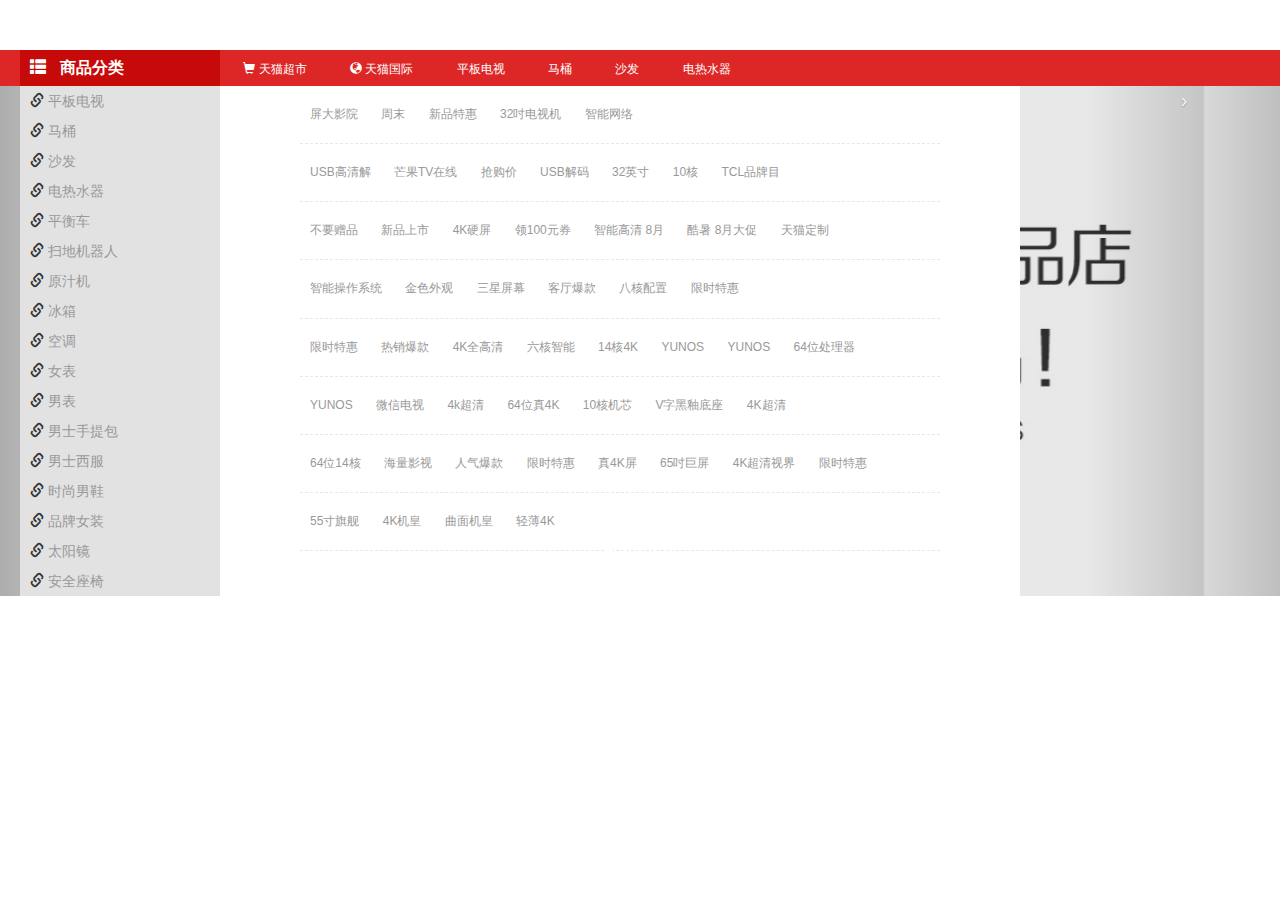
==== TM-Page/TM-homePage/index.html @ cd5e2001 "新增仿天猫首页" ====
<!DOCTYPE html>
<html>
	<head>
		<meta charset="utf-8" />
		<title>天猫首页</title>
		<link rel="stylesheet" href="css/bootstrap.min.css" />
		<link rel="stylesheet" href="css/sytle_Search.css" />
		
		<script type="text/javascript" src="js/jquery.min.js" ></script>
		<script type="text/javascript" src="js/bootstrap.min.js" ></script>
	</head>
	<body>
		<div style="height:50px"></div>
		<img class="catear" id="catear" src="img/site/catear.png"/>
		<div class="categoryWithCarousel">
			<div class="headbar">
				<div class="head-content">
					<span class="glyphicon glyphicon-th-list"></span>
					<span>商品分类</span>
				</div>
				<div class="rightMenu">
					<a href="#"><span class="glyphicon glyphicon-shopping-cart"></span> 天猫超市</a>
					<a href="#"><span class="glyphicon glyphicon-globe"></span> 天猫国际</a>
					<a href="#">平板电视</a>
					<a href="#">马桶</a>
					<a href="#">沙发</a>
					<a href="#">电热水器</a>
				</div>
			</div>
			<!--<div class="clear" style="clear: both;"></div>-->
			<div id="myCarousel" class="carousel slide">
			    <!-- 轮播（Carousel）指标 -->
			    <ol class="carousel-indicators">
			        <li data-target="#myCarousel" data-slide-to="0" class="active"></li>
			        <li data-target="#myCarousel" data-slide-to="1"></li>
			        <li data-target="#myCarousel" data-slide-to="2"></li>
			        <li data-target="#myCarousel" data-slide-to="3"></li>
			        <li data-target="#myCarousel" data-slide-to="4"></li>
			    </ol>   
			    <!-- 轮播（Carousel）项目 -->
			    <div class="carousel-inner">
			        <div class="item active">
			            <img src="img/lunbo/1.jpg" alt="First slide">
			        </div>
			        <div class="item">
			            <img src="img/lunbo/2.jpg" alt="Second slide">
			        </div>
			        <div class="item">
			            <img src="img/lunbo/3.jpg" alt="Third slide">
			        </div>
			        <div class="item">
			            <img src="img/lunbo/4.jpg" alt="Third slide">
			        </div>
			        <div class="item">
			            <img src="img/lunbo/5.jpg" alt="Third slide">
			        </div>
			    </div>
			    <!-- 轮播（Carousel）导航 -->
			    <a class="carousel-control left" href="#myCarousel" 
			        data-slide="prev">&lsaquo;
			    </a>
			    <a class="carousel-control right" href="#myCarousel" 
			        data-slide="next">&rsaquo;
			    </a>
			</div>
		</div>
		<div class="side-menu">
			<div class="side-menu-list">
				<span class="glyphicon glyphicon-link"></span>
				<a href="#nowhrer">平板电视</a>
			</div>
			<div class="side-menu-list">
				<span class="glyphicon glyphicon-link"></span>
				<a href="#nowhrer">马桶</a>
			</div>
			<div class="side-menu-list">
				<span class="glyphicon glyphicon-link"></span>
				<a href="#nowhrer">沙发</a>
			</div>
			<div class="side-menu-list">
				<span class="glyphicon glyphicon-link"></span>
				<a href="#nowhrer">电热水器</a>
			</div>
			<div class="side-menu-list">
				<span class="glyphicon glyphicon-link"></span>
				<a href="#nowhrer">平衡车</a>
			</div>
			<div class="side-menu-list">
				<span class="glyphicon glyphicon-link"></span>
				<a href="#nowhrer">扫地机器人</a>
			</div>
			<div class="side-menu-list">
				<span class="glyphicon glyphicon-link"></span>
				<a href="#nowhrer">原汁机</a>
			</div>
			<div class="side-menu-list">
				<span class="glyphicon glyphicon-link"></span>
				<a href="#nowhrer">冰箱</a>
			</div>
			<div class="side-menu-list">
				<span class="glyphicon glyphicon-link"></span>
				<a href="#nowhrer">空调</a>
			</div>
			<div class="side-menu-list">
				<span class="glyphicon glyphicon-link"></span>
				<a href="#nowhrer">女表</a>
			</div>
			<div class="side-menu-list">
				<span class="glyphicon glyphicon-link"></span>
				<a href="#nowhrer">男表</a>
			</div>
			<div class="side-menu-list">
				<span class="glyphicon glyphicon-link"></span>
				<a href="#nowhrer">男士手提包</a>
			</div>
			<div class="side-menu-list">
				<span class="glyphicon glyphicon-link"></span>
				<a href="#nowhrer">男士西服</a>
			</div>
			<div class="side-menu-list">
				<span class="glyphicon glyphicon-link"></span>
				<a href="#nowhrer">时尚男鞋</a>
			</div>
			<div class="side-menu-list">
				<span class="glyphicon glyphicon-link"></span>
				<a href="#nowhrer">品牌女装</a>
			</div>
			<div class="side-menu-list">
				<span class="glyphicon glyphicon-link"></span>
				<a href="#nowhrer">太阳镜</a>
			</div>
			<div class="side-menu-list">
				<span class="glyphicon glyphicon-link"></span>
				<a href="#nowhrer">安全座椅</a>
			</div>
		</div>
		<div class="side-menu-content">
			<div class="row">
				<a href="#nowhere">屏大影院</a>
				<a href="#nowhere">周末</a>
				<a href="#nowhere">新品特惠</a>
				<a href="#nowhere">32吋电视机</a>
				<a href="#nowhere">智能网络</a>
				<div class="seperator"></div>
			</div>
			<div class="row">
				<a href="#nowhere">USB高清解</a>
				<a href="#nowhere">芒果TV在线</a>
				<a href="#nowhere">抢购价</a>
				<a href="#nowhere">USB解码</a>
				<a href="#nowhere">32英寸</a>
				<a href="#nowhere">10核</a>
				<a href="#nowhere">TCL品牌目</a>
				<div class="seperator"></div>
			</div>
			<div class="row"> 
				<a href="#nowhere">不要赠品</a>
				<a href="#nowhere">新品上市</a>
				<a href="#nowhere">4K硬屏</a>
				<a href="#nowhere">领100元券</a>
				<a href="#nowhere">智能高清 8月</a>
				<a href="#nowhere">酷暑 8月大促</a>
				<a href="#nowhere">天猫定制</a>
				<div class="seperator"></div>
			</div>
			<div class="row">
				<a href="#nowhere">智能操作系统</a>
				<a href="#nowhere">金色外观 </a>
				<a href="#nowhere">三星屏幕</a>
				<a href="#nowhere">客厅爆款</a>
				<a href="#nowhere">八核配置</a>
				<a href="#nowhere">限时特惠</a>
				<div class="seperator"></div>
			</div>
			<div class="row">
				<a href="#nowhere">限时特惠</a>
				<a href="#nowhere">热销爆款</a>
				<a href="#nowhere">4K全高清</a>
				<a href="#nowhere">六核智能</a>
				<a href="#nowhere">14核4K</a>
				<a href="#nowhere">YUNOS</a>
				<a href="#nowhere">YUNOS</a>
				<a href="#nowhere">64位处理器</a>
				<div class="seperator"></div>
			</div>
			<div class="row">
				<a href="#nowhere">YUNOS</a>
				<a href="#nowhere">微信电视</a>
				<a href="#nowhere">4k超清</a>
				<a href="#nowhere">64位真4K</a>
				<a href="#nowhere">10核机芯</a>
				<a href="#nowhere">V字黑釉底座</a>
				<a href="#nowhere">4K超清</a>
				<div class="seperator"></div>
			</div>
			<div class="row">
				<a href="#nowhere">64位14核</a>
				<a href="#nowhere">海量影视</a>
				<a href="#nowhere">人气爆款</a>
				<a href="#nowhere">限时特惠</a>
				<a href="#nowhere">真4K屏</a>
				<a href="#nowhere">65吋巨屏</a>
				<a href="#nowhere">4K超清视界</a>
				<a href="#nowhere">限时特惠</a>
				<div class="seperator"></div>
			</div>
			<div class="row">   
				<a href="#nowhere">55寸旗舰</a>
				<a href="#nowhere">4K机皇</a>
				<a href="#nowhere">曲面机皇</a>
				<a href="#nowhere">轻薄4K</a>
				<div class="seperator"></div>
			</div>
		</div>
	</body>
	<script>
		$(function (){
			$("div.rightMenu a").mouseenter(function(){
				var left = $(this).position().left;
				var top = $(this).position().top;
				var width = $(this).css("width");
//				console.log(left);
//				console.log(top);
//				console.log(width);
				var destLeft = Math.ceil(parseInt(left) + parseInt(width) / 2) + 5;
				$("img#catear").css({
					left: destLeft,
					top: top + 28
				});
				$("img#catear").fadeIn(500);
			$("div.rightMenu a").mouseleave(function(){
				$("img#catear").hide();
			});
			});
		});
	</script>
</html>
---- TM-Page/TM-homePage/css/sytle_Search.css ----
* {
	margin: 0;
	padding: 0;
}
body {
	font-size: 12px;
	font-family: Arial;
}
div.categoryWithCarousel {
    width: 100%;
    position: relative;
}
div.headbar {
	position: relative;
	width: 100%;
	background-color: #DD2727;
	height: 36px;
}
div.head-content {
	width: 200px;
	height: 36px;
	line-height: 36px;
	color: white;
	font-size: 16px;
	font-weight: bold;
	background-color: #C60A0A;
	margin-left: 20px;
	display: inline-block;
}
div.head-content span {
	padding-left: 10px;
}
div.rightMenu {
	display: inline-block;
	background-color: #DD2727;
	line-height: 36px;
	height: 36px;
	color: white;
}
div.rightMenu a {
	margin: 0px 20px 0px 20px;
	color: white;
	text-decoration: none;
}
#catear {
	position: absolute;
	height: 15px;
	display: none;
	/*top: 38px;*/
}
div#myCarousel {
	position: relative;
	height: 510px;
}
div.item img {
	height: 510px !important;
}
div.side-menu {
	position: absolute;
	width: 200px;
	top: 86px;
	background-color: #e2e2e3;
	margin-left: 20px;
}
div.side-menu div.side-menu-list {
	padding-left: 10px;
	line-height: 30px;
	font-size: 14px;
}
a {
	color: #999;
	text-decoration: none;
}
div.side-menu-list a {
	text-decoration: none;
}
div.side-menu-list:hover {
	background-color: white;
}
div.side-menu-content {
	position: absolute;
	width: 800px;
	height: 510px;
	top: 86px;
	left: 220px;
	background-color: white;
}
div.row {
	margin: 20px 80px 0px 80px;
}
div.row a {
	margin: 0 10px;
}
div.row a:hover {
	color: #c40000;
	text-decoration: none;
}
div.seperator {
	margin-top: 20px;
    border-bottom: 1px dashed #e7e7e7;
}
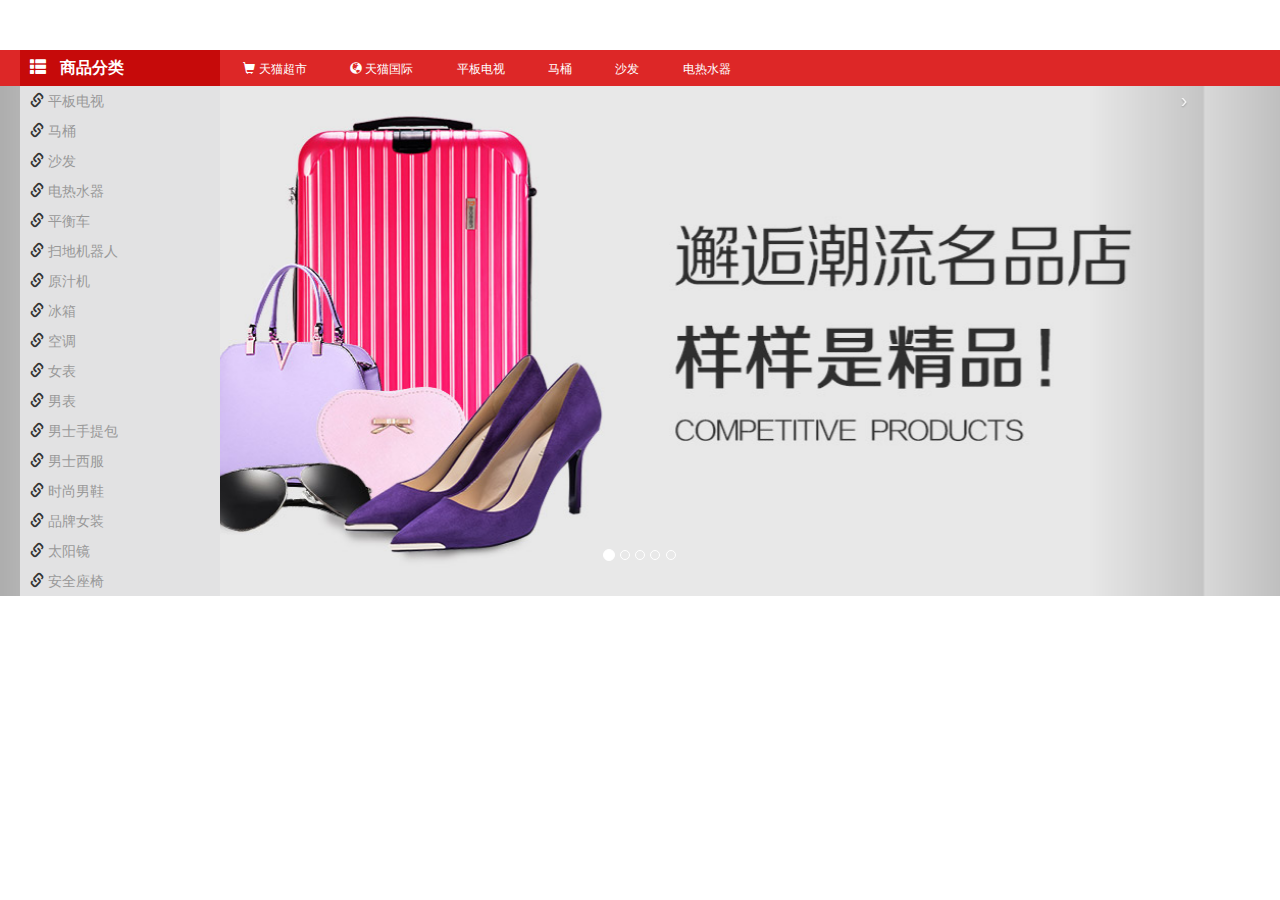
==== commit 375e3afb: "新增功能" ====
--- a/TM-Page/TM-homePage/index.html
+++ b/TM-Page/TM-homePage/index.html
@@ -65,76 +65,76 @@
 			</div>
 		</div>
 		<div class="side-menu">
-			<div class="side-menu-list">
+			<div class="side-menu-list" cid="70">
 				<span class="glyphicon glyphicon-link"></span>
 				<a href="#nowhrer">平板电视</a>
 			</div>
-			<div class="side-menu-list">
+			<div class="side-menu-list" cid="71">
 				<span class="glyphicon glyphicon-link"></span>
 				<a href="#nowhrer">马桶</a>
 			</div>
-			<div class="side-menu-list">
+			<div class="side-menu-list" cid="72">
 				<span class="glyphicon glyphicon-link"></span>
 				<a href="#nowhrer">沙发</a>
 			</div>
-			<div class="side-menu-list">
+			<div class="side-menu-list" cid="73">
 				<span class="glyphicon glyphicon-link"></span>
 				<a href="#nowhrer">电热水器</a>
 			</div>
-			<div class="side-menu-list">
+			<div class="side-menu-list" cid="74">
 				<span class="glyphicon glyphicon-link"></span>
 				<a href="#nowhrer">平衡车</a>
 			</div>
-			<div class="side-menu-list">
+			<div class="side-menu-list" cid="75">
 				<span class="glyphicon glyphicon-link"></span>
 				<a href="#nowhrer">扫地机器人</a>
 			</div>
-			<div class="side-menu-list">
+			<div class="side-menu-list" cid="76">
 				<span class="glyphicon glyphicon-link"></span>
 				<a href="#nowhrer">原汁机</a>
 			</div>
-			<div class="side-menu-list">
+			<div class="side-menu-list" cid="77">
 				<span class="glyphicon glyphicon-link"></span>
 				<a href="#nowhrer">冰箱</a>
 			</div>
-			<div class="side-menu-list">
+			<div class="side-menu-list" cid="78">
 				<span class="glyphicon glyphicon-link"></span>
 				<a href="#nowhrer">空调</a>
 			</div>
-			<div class="side-menu-list">
+			<div class="side-menu-list" cid="79">
 				<span class="glyphicon glyphicon-link"></span>
 				<a href="#nowhrer">女表</a>
 			</div>
-			<div class="side-menu-list">
+			<div class="side-menu-list" cid="80">
 				<span class="glyphicon glyphicon-link"></span>
 				<a href="#nowhrer">男表</a>
 			</div>
-			<div class="side-menu-list">
+			<div class="side-menu-list" cid="81">
 				<span class="glyphicon glyphicon-link"></span>
 				<a href="#nowhrer">男士手提包</a>
 			</div>
-			<div class="side-menu-list">
+			<div class="side-menu-list" cid="82">
 				<span class="glyphicon glyphicon-link"></span>
 				<a href="#nowhrer">男士西服</a>
 			</div>
-			<div class="side-menu-list">
+			<div class="side-menu-list" cid="83">
 				<span class="glyphicon glyphicon-link"></span>
 				<a href="#nowhrer">时尚男鞋</a>
 			</div>
-			<div class="side-menu-list">
+			<div class="side-menu-list" cid="84">
 				<span class="glyphicon glyphicon-link"></span>
 				<a href="#nowhrer">品牌女装</a>
 			</div>
-			<div class="side-menu-list">
+			<div class="side-menu-list" cid="85">
 				<span class="glyphicon glyphicon-link"></span>
 				<a href="#nowhrer">太阳镜</a>
 			</div>
-			<div class="side-menu-list">
+			<div class="side-menu-list" cid="86">
 				<span class="glyphicon glyphicon-link"></span>
 				<a href="#nowhrer">安全座椅</a>
 			</div>
 		</div>
-		<div class="side-menu-content">
+		<div class="side-menu-content" cid="70" style="display: none">
 			<div class="row">
 				<a href="#nowhere">屏大影院</a>
 				<a href="#nowhere">周末</a>
@@ -209,6 +209,1310 @@
 				<a href="#nowhere">4K机皇</a>
 				<a href="#nowhere">曲面机皇</a>
 				<a href="#nowhere">轻薄4K</a>
+				<div class="seperator"></div>
+			</div>
+		</div>
+		<div class="side-menu-content" cid="71" style="display: none">
+			<div class="row">
+				<a href="#nowhere">高性价比</a>
+				<a href="#nowhere">纳米自洁釉</a>
+				<a href="#nowhere">领券更优惠</a>
+				<a href="#nowhere">全国联保</a>
+				<a href="#nowhere">咨询大惊喜</a>
+				<a href="#nowhere">咨询大惊喜</a>
+				<div class="seperator"></div>
+			</div>
+			<div class="row">
+				<a href="#nowhere">全自动感应</a>
+				<a href="#nowhere">即热式功能</a>
+				<a href="#nowhere">智能护理</a>
+				<a href="#nowhere">官方正品</a>
+				<a href="#nowhere">高效节水</a>
+				<a href="#nowhere">立减300</a>
+				<a href="#nowhere">官方正品</a>
+				<div class="seperator"></div>
+			</div>
+			<div class="row">
+				<a href="#nowhere">3秒速冲</a>
+				<a href="#nowhere">送角阀软管</a>
+				<a href="#nowhere">送角阀软管</a>
+				<a href="#nowhere">12大中心仓</a>
+				<a href="#nowhere">领券减50</a>
+				<a href="#nowhere">酷暑 8月大促</a>
+				<a href="#nowhere">全国联保</a>
+				<div class="seperator"></div>
+			</div>
+			<div class="row">
+				<a href="#nowhere">德国品牌</a>
+				<a href="#nowhere">加购收藏</a>
+				<a href="#nowhere">加长型缸体</a>
+				<a href="#nowhere">喷射虹吸</a>
+				<a href="#nowhere">AB1287</a>
+				<a href="#nowhere">领券再减 </a>
+				<a href="#nowhere">千城入户</a>
+				<div class="seperator"></div>
+			</div>
+			<div class="row">
+				<a href="#nowhere">强劲冲力</a>
+				<a href="#nowhere">包安装</a>
+				<a href="#nowhere">土豪直接付款</a>
+				<a href="#nowhere">咨询在线客服</a>
+				<a href="#nowhere">赠送原厂配件</a>
+				<a href="#nowhere">新聚汇 吸力哥</a>
+				<a href="#nowhere">九牧正品</a>
+				<div class="seperator"></div>
+			</div>
+			<div class="row">       
+				<a href="#nowhere">覆盖区域内</a>
+				<a href="#nowhere">指定1800</a>
+				<a href="#nowhere">晒图返10元</a>
+				<a href="#nowhere">久坐舒适</a>
+				<a href="#nowhere">晒图送20元</a>
+				<a href="#nowhere">摩普智能马桶</a>
+				<a href="#nowhere">双杆喷头</a>
+				<div class="seperator"></div>
+			</div>
+			<div class="row">      
+				<a href="#nowhere">送空调扇</a>
+				<a href="#nowhere">咨询大惊喜</a>
+				<a href="#nowhere">节水小管家</a>
+				<a href="#nowhere">高端大气</a>
+				<a href="#nowhere">科勒授权</a>
+				<a href="#nowhere">超旋风系列</a>
+				<a href="#nowhere">4K超清视界</a>
+				<a href="#nowhere">限时升级</a>
+				<div class="seperator"></div>
+			</div>
+			<div class="row">
+				<a href="#nowhere">立减500 </a>
+				<a href="#nowhere">赠送角阀软管</a>
+				<a href="#nowhere">法恩莎正品</a>
+				<a href="#nowhere">12大中心仓</a>
+				<div class="seperator"></div>
+			</div>
+		</div>
+		<div class="side-menu-content" cid="72" style="display: none">
+			<div class="row">    
+				<a href="#nowhere">热卖推荐</a>
+				<a href="#nowhere">高档户型客厅</a>
+				<a href="#nowhere">匠心独运</a>
+				<a href="#nowhere">大小户型沙发</a>
+				<div class="seperator"></div>
+			</div>
+			<div class="row">     
+				<a href="#nowhere">8.23预售</a>
+				<a href="#nowhere">热销爆款</a>
+				<a href="#nowhere">高档进口牛皮 </a>
+				<a href="#nowhere">三位可躺</a>
+				<a href="#nowhere">北美进口橡木</a>
+				<a href="#nowhere">全香樟实木</a>
+				<a href="#nowhere">厂家直销</a>
+				<div class="seperator"></div>
+			</div>
+			<div class="row">      
+				<a href="#nowhere">可拆洗</a>
+				<a href="#nowhere">4级抗污</a>
+				<a href="#nowhere">多功能</a>
+				<a href="#nowhere">全实木雕刻 </a>
+				<a href="#nowhere">北美橡木</a>
+				<a href="#nowhere">防水防污</a>
+				<a href="#nowhere">都市转角户型</a>
+				<div class="seperator"></div>
+			</div>
+			<div class="row">
+				<a href="#nowhere">彼爱专利产品</a>
+				<a href="#nowhere">国际设计师</a>
+				<a href="#nowhere">进口头层牛皮</a>
+				<a href="#nowhere">经典爆款</a>
+				<a href="#nowhere">可拆洗设计</a>
+				<a href="#nowhere">优质棉麻面料</a>
+				<a href="#nowhere">多功能扶手</a>
+				<div class="seperator"></div>
+			</div>
+			<div class="row">
+				<a href="#nowhere">高档超柔绒布</a>
+				<a href="#nowhere">进口橡木框架</a>
+				<a href="#nowhere">欧洲白蜡木</a>
+				<a href="#nowhere">北美黑胡桃</a>
+				<a href="#nowhere">质保3年</a>
+				<div class="seperator"></div>
+			</div>
+			<div class="row">    
+				<a href="#nowhere">8.29零点</a>
+				<a href="#nowhere">头层牛皮</a>
+				<a href="#nowhere">实木雕花</a>
+				<a href="#nowhere">全拆洗</a>
+				<a href="#nowhere">大师设计</a>
+				<div class="seperator"></div>
+			</div>
+			<div class="row">
+				<a href="#nowhere">20-22号</a>
+				<a href="#nowhere">北美黑胡桃</a>
+				<a href="#nowhere">泰国进口实木</a>
+				<a href="#nowhere">8.22聚价</a>
+				<a href="#nowhere">品质保证</a>
+				<a href="#nowhere">优质绒布</a>
+				<div class="seperator"></div>
+			</div>
+		</div>
+		<div class="side-menu-content" cid="73" style="display: none">
+			<div class="row">
+				<a href="#nowhere">机控遥控</a>
+				<a href="#nowhere">搪瓷超强内胆</a>
+				<a href="#nowhere">3D速热</a>
+				<a href="#nowhere">热水器狂欢</a>
+				<a href="#nowhere">3D动态加热</a>
+				<a href="#nowhere">金圭经典</a>
+				<a href="#nowhere">一级能效</a>
+				<div class="seperator"></div>
+			</div>
+			<div class="row">      
+				<a href="#nowhere">三档功率可调</a>
+				<a href="#nowhere">送双立人刀</a>
+				<a href="#nowhere">全胆半胆加热 </a>
+				<a href="#nowhere">4倍迅热增容</a>
+				<a href="#nowhere">阿里智能</a>
+				<a href="#nowhere">5昼夜保温</a>
+				<div class="seperator"></div>
+			</div>
+			<div class="row">
+				<a href="#nowhere">官方正品</a>
+				<a href="#nowhere">5昼夜保温</a>
+				<a href="#nowhere">3KW速热 </a>
+				<a href="#nowhere">全国服务热线</a>
+				<a href="#nowhere">8月26日 全国服务热线</a>
+				<a href="#nowhere">wifi智能</a>
+				<div class="seperator"></div>
+			</div>
+			<div class="row">      
+				<a href="#nowhere">新品抢鲜购</a>
+				<a href="#nowhere">新品上市</a>
+				<a href="#nowhere">26号10点</a>
+				<a href="#nowhere">最后一天</a>
+				<a href="#nowhere">限时48小时</a>
+				<a href="#nowhere">准时预约 </a>
+				<a href="#nowhere">官方正品</a>
+				<div class="seperator"></div>
+			</div>
+			<div class="row">
+				<a href="#nowhere">唱快淋漓</a>
+				<a href="#nowhere">嗨爆8月</a>
+				<a href="#nowhere">内胆自清洁 </a>
+				<a href="#nowhere">疯抢48小时</a>
+				<a href="#nowhere">爆款预售</a>
+				<a href="#nowhere">26号10点</a>
+				<a href="#nowhere">双2100瓦</a>
+				<div class="seperator"></div>
+			</div>
+			<div class="row">
+				<a href="#nowhere">全国服务热线</a>
+				<a href="#nowhere">嗨爆8月</a>
+				<a href="#nowhere">高温抑菌</a>
+				<a href="#nowhere">三档功率可调</a>
+				<a href="#nowhere">全网爆款</a>
+				<a href="#nowhere">以旧换新 </a>
+				<a href="#nowhere">8月暑促</a>
+				<div class="seperator"></div>
+			</div>
+			<div class="row">
+				<a href="#nowhere">整机8年保修</a>
+				<a href="#nowhere">准时预约</a>
+				<a href="#nowhere">WIFI智控</a>
+				<a href="#nowhere">狂欢疯抢</a>
+				<a href="#nowhere">疯抢48小时</a>
+				<a href="#nowhere">8年包修</a>
+				<a href="#nowhere">每日前100</a>
+				<a href="#nowhere">8月26号</a>
+				<div class="seperator"></div>
+			</div>
+			<div class="row">
+				<a href="#nowhere">每日前50</a>
+				<a href="#nowhere">每日前100</a>
+				<a href="#nowhere">限量抢熨烫机</a>
+				<a href="#nowhere">品牌活动价</a>
+				<a href="#nowhere">疯抢48小时</a>
+				<a href="#nowhere">8年包修</a>
+				<a href="#nowhere">每日前100</a>
+				<a href="#nowhere">8月26号</a>
+				<div class="seperator"></div>
+			</div>
+		</div>
+		<div class="side-menu-content" cid="74" style="display: none">
+			<div class="row">
+				<a href="#nowhere">可折叠</a>
+				<a href="#nowhere">电动平衡</a>
+				<a href="#nowhere">12期免息</a>
+				<a href="#nowhere">续航持久</a>
+				<a href="#nowhere">一年免费保修 </a>
+				<a href="#nowhere">快速充电</a>
+				<div class="seperator"></div>
+			</div>
+			<div class="row">      
+				<a href="#nowhere">充气轮胎</a>
+				<a href="#nowhere">两会品牌</a>
+				<a href="#nowhere">速度可达25</a>
+				<a href="#nowhere">免费试用</a>
+				<a href="#nowhere">官方正品</a>
+				<a href="#nowhere">稳定系统</a>
+				<a href="#nowhere">顺丰包邮</a>
+				<div class="seperator"></div>
+			</div>
+			<div class="row">
+				<a href="#nowhere">两会品牌</a>
+				<a href="#nowhere">下单即送护具</a>
+				<a href="#nowhere">手机控制 </a>
+				<a href="#nowhere">更持久更安全</a>
+				<a href="#nowhere">大人孩子可用</a>
+				<a href="#nowhere">低碳出行</a>
+				<a href="#nowhere">钢铁侠灵感新</a>
+				<div class="seperator"></div>
+			</div>
+			<div class="row">
+				<a href="#nowhere">新品抢鲜购</a>
+				<a href="#nowhere">新品上市</a>
+				<a href="#nowhere">26号10点</a>
+				<a href="#nowhere">最后一天</a>
+				<a href="#nowhere">限时48小时</a>
+				<a href="#nowhere">准时预约 </a>
+				<a href="#nowhere">官方正品</a>
+				<div class="seperator"></div>
+			</div>
+			<div class="row">
+				<a href="#nowhere">唱快淋漓</a>
+				<a href="#nowhere">嗨爆8月</a>
+				<a href="#nowhere">内胆自清洁 </a>
+				<a href="#nowhere">疯抢48小时</a>
+				<a href="#nowhere">爆款预售</a>
+				<a href="#nowhere">26号10点</a>
+				<a href="#nowhere">双2100瓦</a>
+				<div class="seperator"></div>
+			</div>
+			<div class="row">
+				<a href="#nowhere">全国服务热线</a>
+				<a href="#nowhere">嗨爆8月</a>
+				<a href="#nowhere">高温抑菌</a>
+				<a href="#nowhere">三档功率可调</a>
+				<a href="#nowhere">全网爆款</a>
+				<a href="#nowhere">以旧换新 </a>
+				<a href="#nowhere">8月暑促</a>
+				<div class="seperator"></div>
+			</div>
+			<div class="row">
+				<a href="#nowhere">整机8年保修</a>
+				<a href="#nowhere">准时预约</a>
+				<a href="#nowhere">WIFI智控</a>
+				<a href="#nowhere">狂欢疯抢</a>
+				<a href="#nowhere">疯抢48小时</a>
+				<a href="#nowhere">8年包修</a>
+				<a href="#nowhere">每日前100</a>
+				<a href="#nowhere">8月26号</a>
+				<div class="seperator"></div>
+			</div>
+			<div class="row">
+				<a href="#nowhere">每日前50</a>
+				<a href="#nowhere">每日前100</a>
+				<a href="#nowhere">限量抢熨烫机</a>
+				<a href="#nowhere">品牌活动价</a>
+				<a href="#nowhere">疯抢48小时</a>
+				<a href="#nowhere">8年包修</a>
+				<a href="#nowhere">每日前100</a>
+				<a href="#nowhere">8月26号</a>
+				<div class="seperator"></div>
+			</div>
+		</div>
+		<div class="side-menu-content" cid="75" style="display: none">
+			<div class="row">
+				<a href="#nowhere">可折叠</a>
+				<a href="#nowhere">电动平衡</a>
+				<a href="#nowhere">12期免息</a>
+				<a href="#nowhere">续航持久</a>
+				<a href="#nowhere">一年免费保修 </a>
+				<a href="#nowhere">快速充电</a>
+				<div class="seperator"></div>
+			</div>
+			<div class="row">      
+				<a href="#nowhere">充气轮胎</a>
+				<a href="#nowhere">两会品牌</a>
+				<a href="#nowhere">速度可达25</a>
+				<a href="#nowhere">免费试用</a>
+				<a href="#nowhere">官方正品</a>
+				<a href="#nowhere">稳定系统</a>
+				<a href="#nowhere">顺丰包邮</a>
+				<div class="seperator"></div>
+			</div>
+			<div class="row">
+				<a href="#nowhere">两会品牌</a>
+				<a href="#nowhere">下单即送护具</a>
+				<a href="#nowhere">手机控制 </a>
+				<a href="#nowhere">更持久更安全</a>
+				<a href="#nowhere">大人孩子可用</a>
+				<a href="#nowhere">低碳出行</a>
+				<a href="#nowhere">钢铁侠灵感新</a>
+				<div class="seperator"></div>
+			</div>
+			<div class="row">
+				<a href="#nowhere">新品抢鲜购</a>
+				<a href="#nowhere">新品上市</a>
+				<a href="#nowhere">26号10点</a>
+				<a href="#nowhere">最后一天</a>
+				<a href="#nowhere">限时48小时</a>
+				<a href="#nowhere">准时预约 </a>
+				<a href="#nowhere">官方正品</a>
+				<div class="seperator"></div>
+			</div>
+			<div class="row">
+				<a href="#nowhere">唱快淋漓</a>
+				<a href="#nowhere">嗨爆8月</a>
+				<a href="#nowhere">内胆自清洁 </a>
+				<a href="#nowhere">疯抢48小时</a>
+				<a href="#nowhere">爆款预售</a>
+				<a href="#nowhere">26号10点</a>
+				<a href="#nowhere">双2100瓦</a>
+				<div class="seperator"></div>
+			</div>
+			<div class="row">
+				<a href="#nowhere">全国服务热线</a>
+				<a href="#nowhere">嗨爆8月</a>
+				<a href="#nowhere">高温抑菌</a>
+				<a href="#nowhere">三档功率可调</a>
+				<a href="#nowhere">全网爆款</a>
+				<a href="#nowhere">以旧换新 </a>
+				<a href="#nowhere">8月暑促</a>
+				<div class="seperator"></div>
+			</div>
+			<div class="row">
+				<a href="#nowhere">整机8年保修</a>
+				<a href="#nowhere">准时预约</a>
+				<a href="#nowhere">WIFI智控</a>
+				<a href="#nowhere">狂欢疯抢</a>
+				<a href="#nowhere">疯抢48小时</a>
+				<a href="#nowhere">8年包修</a>
+				<a href="#nowhere">每日前100</a>
+				<a href="#nowhere">8月26号</a>
+				<div class="seperator"></div>
+			</div>
+			<div class="row">
+				<a href="#nowhere">每日前50</a>
+				<a href="#nowhere">每日前100</a>
+				<a href="#nowhere">限量抢熨烫机</a>
+				<a href="#nowhere">品牌活动价</a>
+				<a href="#nowhere">疯抢48小时</a>
+				<a href="#nowhere">8年包修</a>
+				<a href="#nowhere">每日前100</a>
+				<a href="#nowhere">8月26号</a>
+				<div class="seperator"></div>
+			</div>
+		</div>
+		<div class="side-menu-content" cid="76" style="display: none">
+			<div class="row">
+				<a href="#nowhere">可折叠</a>
+				<a href="#nowhere">电动平衡</a>
+				<a href="#nowhere">12期免息</a>
+				<a href="#nowhere">续航持久</a>
+				<a href="#nowhere">一年免费保修 </a>
+				<a href="#nowhere">快速充电</a>
+				<div class="seperator"></div>
+			</div>
+			<div class="row">      
+				<a href="#nowhere">充气轮胎</a>
+				<a href="#nowhere">两会品牌</a>
+				<a href="#nowhere">速度可达25</a>
+				<a href="#nowhere">免费试用</a>
+				<a href="#nowhere">官方正品</a>
+				<a href="#nowhere">稳定系统</a>
+				<a href="#nowhere">顺丰包邮</a>
+				<div class="seperator"></div>
+			</div>
+			<div class="row">
+				<a href="#nowhere">两会品牌</a>
+				<a href="#nowhere">下单即送护具</a>
+				<a href="#nowhere">手机控制 </a>
+				<a href="#nowhere">更持久更安全</a>
+				<a href="#nowhere">大人孩子可用</a>
+				<a href="#nowhere">低碳出行</a>
+				<a href="#nowhere">钢铁侠灵感新</a>
+				<div class="seperator"></div>
+			</div>
+			<div class="row">
+				<a href="#nowhere">新品抢鲜购</a>
+				<a href="#nowhere">新品上市</a>
+				<a href="#nowhere">26号10点</a>
+				<a href="#nowhere">最后一天</a>
+				<a href="#nowhere">限时48小时</a>
+				<a href="#nowhere">准时预约 </a>
+				<a href="#nowhere">官方正品</a>
+				<div class="seperator"></div>
+			</div>
+			<div class="row">
+				<a href="#nowhere">唱快淋漓</a>
+				<a href="#nowhere">嗨爆8月</a>
+				<a href="#nowhere">内胆自清洁 </a>
+				<a href="#nowhere">疯抢48小时</a>
+				<a href="#nowhere">爆款预售</a>
+				<a href="#nowhere">26号10点</a>
+				<a href="#nowhere">双2100瓦</a>
+				<div class="seperator"></div>
+			</div>
+			<div class="row">
+				<a href="#nowhere">全国服务热线</a>
+				<a href="#nowhere">嗨爆8月</a>
+				<a href="#nowhere">高温抑菌</a>
+				<a href="#nowhere">三档功率可调</a>
+				<a href="#nowhere">全网爆款</a>
+				<a href="#nowhere">以旧换新 </a>
+				<a href="#nowhere">8月暑促</a>
+				<div class="seperator"></div>
+			</div>
+			<div class="row">
+				<a href="#nowhere">整机8年保修</a>
+				<a href="#nowhere">准时预约</a>
+				<a href="#nowhere">WIFI智控</a>
+				<a href="#nowhere">狂欢疯抢</a>
+				<a href="#nowhere">疯抢48小时</a>
+				<a href="#nowhere">8年包修</a>
+				<a href="#nowhere">每日前100</a>
+				<a href="#nowhere">8月26号</a>
+				<div class="seperator"></div>
+			</div>
+			<div class="row">
+				<a href="#nowhere">每日前50</a>
+				<a href="#nowhere">每日前100</a>
+				<a href="#nowhere">限量抢熨烫机</a>
+				<a href="#nowhere">品牌活动价</a>
+				<a href="#nowhere">疯抢48小时</a>
+				<a href="#nowhere">8年包修</a>
+				<a href="#nowhere">每日前100</a>
+				<a href="#nowhere">8月26号</a>
+				<div class="seperator"></div>
+			</div>
+		</div>
+		<div class="side-menu-content" cid="77" style="display: none">
+			<div class="row">
+				<a href="#nowhere">可折叠</a>
+				<a href="#nowhere">电动平衡</a>
+				<a href="#nowhere">12期免息</a>
+				<a href="#nowhere">续航持久</a>
+				<a href="#nowhere">一年免费保修 </a>
+				<a href="#nowhere">快速充电</a>
+				<div class="seperator"></div>
+			</div>
+			<div class="row">      
+				<a href="#nowhere">充气轮胎</a>
+				<a href="#nowhere">两会品牌</a>
+				<a href="#nowhere">速度可达25</a>
+				<a href="#nowhere">免费试用</a>
+				<a href="#nowhere">官方正品</a>
+				<a href="#nowhere">稳定系统</a>
+				<a href="#nowhere">顺丰包邮</a>
+				<div class="seperator"></div>
+			</div>
+			<div class="row">
+				<a href="#nowhere">两会品牌</a>
+				<a href="#nowhere">下单即送护具</a>
+				<a href="#nowhere">手机控制 </a>
+				<a href="#nowhere">更持久更安全</a>
+				<a href="#nowhere">大人孩子可用</a>
+				<a href="#nowhere">低碳出行</a>
+				<a href="#nowhere">钢铁侠灵感新</a>
+				<div class="seperator"></div>
+			</div>
+			<div class="row">
+				<a href="#nowhere">新品抢鲜购</a>
+				<a href="#nowhere">新品上市</a>
+				<a href="#nowhere">26号10点</a>
+				<a href="#nowhere">最后一天</a>
+				<a href="#nowhere">限时48小时</a>
+				<a href="#nowhere">准时预约 </a>
+				<a href="#nowhere">官方正品</a>
+				<div class="seperator"></div>
+			</div>
+			<div class="row">
+				<a href="#nowhere">唱快淋漓</a>
+				<a href="#nowhere">嗨爆8月</a>
+				<a href="#nowhere">内胆自清洁 </a>
+				<a href="#nowhere">疯抢48小时</a>
+				<a href="#nowhere">爆款预售</a>
+				<a href="#nowhere">26号10点</a>
+				<a href="#nowhere">双2100瓦</a>
+				<div class="seperator"></div>
+			</div>
+			<div class="row">
+				<a href="#nowhere">全国服务热线</a>
+				<a href="#nowhere">嗨爆8月</a>
+				<a href="#nowhere">高温抑菌</a>
+				<a href="#nowhere">三档功率可调</a>
+				<a href="#nowhere">全网爆款</a>
+				<a href="#nowhere">以旧换新 </a>
+				<a href="#nowhere">8月暑促</a>
+				<div class="seperator"></div>
+			</div>
+			<div class="row">
+				<a href="#nowhere">整机8年保修</a>
+				<a href="#nowhere">准时预约</a>
+				<a href="#nowhere">WIFI智控</a>
+				<a href="#nowhere">狂欢疯抢</a>
+				<a href="#nowhere">疯抢48小时</a>
+				<a href="#nowhere">8年包修</a>
+				<a href="#nowhere">每日前100</a>
+				<a href="#nowhere">8月26号</a>
+				<div class="seperator"></div>
+			</div>
+			<div class="row">
+				<a href="#nowhere">每日前50</a>
+				<a href="#nowhere">每日前100</a>
+				<a href="#nowhere">限量抢熨烫机</a>
+				<a href="#nowhere">品牌活动价</a>
+				<a href="#nowhere">疯抢48小时</a>
+				<a href="#nowhere">8年包修</a>
+				<a href="#nowhere">每日前100</a>
+				<a href="#nowhere">8月26号</a>
+				<div class="seperator"></div>
+			</div>
+		</div>
+		<div class="side-menu-content" cid="78" style="display: none">
+			<div class="row">
+				<a href="#nowhere">可折叠</a>
+				<a href="#nowhere">电动平衡</a>
+				<a href="#nowhere">12期免息</a>
+				<a href="#nowhere">续航持久</a>
+				<a href="#nowhere">一年免费保修 </a>
+				<a href="#nowhere">快速充电</a>
+				<div class="seperator"></div>
+			</div>
+			<div class="row">      
+				<a href="#nowhere">充气轮胎</a>
+				<a href="#nowhere">两会品牌</a>
+				<a href="#nowhere">速度可达25</a>
+				<a href="#nowhere">免费试用</a>
+				<a href="#nowhere">官方正品</a>
+				<a href="#nowhere">稳定系统</a>
+				<a href="#nowhere">顺丰包邮</a>
+				<div class="seperator"></div>
+			</div>
+			<div class="row">
+				<a href="#nowhere">两会品牌</a>
+				<a href="#nowhere">下单即送护具</a>
+				<a href="#nowhere">手机控制 </a>
+				<a href="#nowhere">更持久更安全</a>
+				<a href="#nowhere">大人孩子可用</a>
+				<a href="#nowhere">低碳出行</a>
+				<a href="#nowhere">钢铁侠灵感新</a>
+				<div class="seperator"></div>
+			</div>
+			<div class="row">
+				<a href="#nowhere">新品抢鲜购</a>
+				<a href="#nowhere">新品上市</a>
+				<a href="#nowhere">26号10点</a>
+				<a href="#nowhere">最后一天</a>
+				<a href="#nowhere">限时48小时</a>
+				<a href="#nowhere">准时预约 </a>
+				<a href="#nowhere">官方正品</a>
+				<div class="seperator"></div>
+			</div>
+			<div class="row">
+				<a href="#nowhere">唱快淋漓</a>
+				<a href="#nowhere">嗨爆8月</a>
+				<a href="#nowhere">内胆自清洁 </a>
+				<a href="#nowhere">疯抢48小时</a>
+				<a href="#nowhere">爆款预售</a>
+				<a href="#nowhere">26号10点</a>
+				<a href="#nowhere">双2100瓦</a>
+				<div class="seperator"></div>
+			</div>
+			<div class="row">
+				<a href="#nowhere">全国服务热线</a>
+				<a href="#nowhere">嗨爆8月</a>
+				<a href="#nowhere">高温抑菌</a>
+				<a href="#nowhere">三档功率可调</a>
+				<a href="#nowhere">全网爆款</a>
+				<a href="#nowhere">以旧换新 </a>
+				<a href="#nowhere">8月暑促</a>
+				<div class="seperator"></div>
+			</div>
+			<div class="row">
+				<a href="#nowhere">整机8年保修</a>
+				<a href="#nowhere">准时预约</a>
+				<a href="#nowhere">WIFI智控</a>
+				<a href="#nowhere">狂欢疯抢</a>
+				<a href="#nowhere">疯抢48小时</a>
+				<a href="#nowhere">8年包修</a>
+				<a href="#nowhere">每日前100</a>
+				<a href="#nowhere">8月26号</a>
+				<div class="seperator"></div>
+			</div>
+			<div class="row">
+				<a href="#nowhere">每日前50</a>
+				<a href="#nowhere">每日前100</a>
+				<a href="#nowhere">限量抢熨烫机</a>
+				<a href="#nowhere">品牌活动价</a>
+				<a href="#nowhere">疯抢48小时</a>
+				<a href="#nowhere">8年包修</a>
+				<a href="#nowhere">每日前100</a>
+				<a href="#nowhere">8月26号</a>
+				<div class="seperator"></div>
+			</div>
+		</div>
+		<div class="side-menu-content" cid="79" style="display: none">
+			<div class="row">
+				<a href="#nowhere">可折叠</a>
+				<a href="#nowhere">电动平衡</a>
+				<a href="#nowhere">12期免息</a>
+				<a href="#nowhere">续航持久</a>
+				<a href="#nowhere">一年免费保修 </a>
+				<a href="#nowhere">快速充电</a>
+				<div class="seperator"></div>
+			</div>
+			<div class="row">      
+				<a href="#nowhere">充气轮胎</a>
+				<a href="#nowhere">两会品牌</a>
+				<a href="#nowhere">速度可达25</a>
+				<a href="#nowhere">免费试用</a>
+				<a href="#nowhere">官方正品</a>
+				<a href="#nowhere">稳定系统</a>
+				<a href="#nowhere">顺丰包邮</a>
+				<div class="seperator"></div>
+			</div>
+			<div class="row">
+				<a href="#nowhere">两会品牌</a>
+				<a href="#nowhere">下单即送护具</a>
+				<a href="#nowhere">手机控制 </a>
+				<a href="#nowhere">更持久更安全</a>
+				<a href="#nowhere">大人孩子可用</a>
+				<a href="#nowhere">低碳出行</a>
+				<a href="#nowhere">钢铁侠灵感新</a>
+				<div class="seperator"></div>
+			</div>
+			<div class="row">
+				<a href="#nowhere">新品抢鲜购</a>
+				<a href="#nowhere">新品上市</a>
+				<a href="#nowhere">26号10点</a>
+				<a href="#nowhere">最后一天</a>
+				<a href="#nowhere">限时48小时</a>
+				<a href="#nowhere">准时预约 </a>
+				<a href="#nowhere">官方正品</a>
+				<div class="seperator"></div>
+			</div>
+			<div class="row">
+				<a href="#nowhere">唱快淋漓</a>
+				<a href="#nowhere">嗨爆8月</a>
+				<a href="#nowhere">内胆自清洁 </a>
+				<a href="#nowhere">疯抢48小时</a>
+				<a href="#nowhere">爆款预售</a>
+				<a href="#nowhere">26号10点</a>
+				<a href="#nowhere">双2100瓦</a>
+				<div class="seperator"></div>
+			</div>
+			<div class="row">
+				<a href="#nowhere">全国服务热线</a>
+				<a href="#nowhere">嗨爆8月</a>
+				<a href="#nowhere">高温抑菌</a>
+				<a href="#nowhere">三档功率可调</a>
+				<a href="#nowhere">全网爆款</a>
+				<a href="#nowhere">以旧换新 </a>
+				<a href="#nowhere">8月暑促</a>
+				<div class="seperator"></div>
+			</div>
+			<div class="row">
+				<a href="#nowhere">整机8年保修</a>
+				<a href="#nowhere">准时预约</a>
+				<a href="#nowhere">WIFI智控</a>
+				<a href="#nowhere">狂欢疯抢</a>
+				<a href="#nowhere">疯抢48小时</a>
+				<a href="#nowhere">8年包修</a>
+				<a href="#nowhere">每日前100</a>
+				<a href="#nowhere">8月26号</a>
+				<div class="seperator"></div>
+			</div>
+			<div class="row">
+				<a href="#nowhere">每日前50</a>
+				<a href="#nowhere">每日前100</a>
+				<a href="#nowhere">限量抢熨烫机</a>
+				<a href="#nowhere">品牌活动价</a>
+				<a href="#nowhere">疯抢48小时</a>
+				<a href="#nowhere">8年包修</a>
+				<a href="#nowhere">每日前100</a>
+				<a href="#nowhere">8月26号</a>
+				<div class="seperator"></div>
+			</div>
+		</div>
+		<div class="side-menu-content" cid="80" style="display: none">
+			<div class="row">
+				<a href="#nowhere">可折叠</a>
+				<a href="#nowhere">电动平衡</a>
+				<a href="#nowhere">12期免息</a>
+				<a href="#nowhere">续航持久</a>
+				<a href="#nowhere">一年免费保修 </a>
+				<a href="#nowhere">快速充电</a>
+				<div class="seperator"></div>
+			</div>
+			<div class="row">      
+				<a href="#nowhere">充气轮胎</a>
+				<a href="#nowhere">两会品牌</a>
+				<a href="#nowhere">速度可达25</a>
+				<a href="#nowhere">免费试用</a>
+				<a href="#nowhere">官方正品</a>
+				<a href="#nowhere">稳定系统</a>
+				<a href="#nowhere">顺丰包邮</a>
+				<div class="seperator"></div>
+			</div>
+			<div class="row">
+				<a href="#nowhere">两会品牌</a>
+				<a href="#nowhere">下单即送护具</a>
+				<a href="#nowhere">手机控制 </a>
+				<a href="#nowhere">更持久更安全</a>
+				<a href="#nowhere">大人孩子可用</a>
+				<a href="#nowhere">低碳出行</a>
+				<a href="#nowhere">钢铁侠灵感新</a>
+				<div class="seperator"></div>
+			</div>
+			<div class="row">
+				<a href="#nowhere">新品抢鲜购</a>
+				<a href="#nowhere">新品上市</a>
+				<a href="#nowhere">26号10点</a>
+				<a href="#nowhere">最后一天</a>
+				<a href="#nowhere">限时48小时</a>
+				<a href="#nowhere">准时预约 </a>
+				<a href="#nowhere">官方正品</a>
+				<div class="seperator"></div>
+			</div>
+			<div class="row">
+				<a href="#nowhere">唱快淋漓</a>
+				<a href="#nowhere">嗨爆8月</a>
+				<a href="#nowhere">内胆自清洁 </a>
+				<a href="#nowhere">疯抢48小时</a>
+				<a href="#nowhere">爆款预售</a>
+				<a href="#nowhere">26号10点</a>
+				<a href="#nowhere">双2100瓦</a>
+				<div class="seperator"></div>
+			</div>
+			<div class="row">
+				<a href="#nowhere">全国服务热线</a>
+				<a href="#nowhere">嗨爆8月</a>
+				<a href="#nowhere">高温抑菌</a>
+				<a href="#nowhere">三档功率可调</a>
+				<a href="#nowhere">全网爆款</a>
+				<a href="#nowhere">以旧换新 </a>
+				<a href="#nowhere">8月暑促</a>
+				<div class="seperator"></div>
+			</div>
+			<div class="row">
+				<a href="#nowhere">整机8年保修</a>
+				<a href="#nowhere">准时预约</a>
+				<a href="#nowhere">WIFI智控</a>
+				<a href="#nowhere">狂欢疯抢</a>
+				<a href="#nowhere">疯抢48小时</a>
+				<a href="#nowhere">8年包修</a>
+				<a href="#nowhere">每日前100</a>
+				<a href="#nowhere">8月26号</a>
+				<div class="seperator"></div>
+			</div>
+			<div class="row">
+				<a href="#nowhere">每日前50</a>
+				<a href="#nowhere">每日前100</a>
+				<a href="#nowhere">限量抢熨烫机</a>
+				<a href="#nowhere">品牌活动价</a>
+				<a href="#nowhere">疯抢48小时</a>
+				<a href="#nowhere">8年包修</a>
+				<a href="#nowhere">每日前100</a>
+				<a href="#nowhere">8月26号</a>
+				<div class="seperator"></div>
+			</div>
+		</div>
+		<div class="side-menu-content" cid="81" style="display: none">
+			<div class="row">
+				<a href="#nowhere">可折叠</a>
+				<a href="#nowhere">电动平衡</a>
+				<a href="#nowhere">12期免息</a>
+				<a href="#nowhere">续航持久</a>
+				<a href="#nowhere">一年免费保修 </a>
+				<a href="#nowhere">快速充电</a>
+				<div class="seperator"></div>
+			</div>
+			<div class="row">      
+				<a href="#nowhere">充气轮胎</a>
+				<a href="#nowhere">两会品牌</a>
+				<a href="#nowhere">速度可达25</a>
+				<a href="#nowhere">免费试用</a>
+				<a href="#nowhere">官方正品</a>
+				<a href="#nowhere">稳定系统</a>
+				<a href="#nowhere">顺丰包邮</a>
+				<div class="seperator"></div>
+			</div>
+			<div class="row">
+				<a href="#nowhere">两会品牌</a>
+				<a href="#nowhere">下单即送护具</a>
+				<a href="#nowhere">手机控制 </a>
+				<a href="#nowhere">更持久更安全</a>
+				<a href="#nowhere">大人孩子可用</a>
+				<a href="#nowhere">低碳出行</a>
+				<a href="#nowhere">钢铁侠灵感新</a>
+				<div class="seperator"></div>
+			</div>
+			<div class="row">
+				<a href="#nowhere">新品抢鲜购</a>
+				<a href="#nowhere">新品上市</a>
+				<a href="#nowhere">26号10点</a>
+				<a href="#nowhere">最后一天</a>
+				<a href="#nowhere">限时48小时</a>
+				<a href="#nowhere">准时预约 </a>
+				<a href="#nowhere">官方正品</a>
+				<div class="seperator"></div>
+			</div>
+			<div class="row">
+				<a href="#nowhere">唱快淋漓</a>
+				<a href="#nowhere">嗨爆8月</a>
+				<a href="#nowhere">内胆自清洁 </a>
+				<a href="#nowhere">疯抢48小时</a>
+				<a href="#nowhere">爆款预售</a>
+				<a href="#nowhere">26号10点</a>
+				<a href="#nowhere">双2100瓦</a>
+				<div class="seperator"></div>
+			</div>
+			<div class="row">
+				<a href="#nowhere">全国服务热线</a>
+				<a href="#nowhere">嗨爆8月</a>
+				<a href="#nowhere">高温抑菌</a>
+				<a href="#nowhere">三档功率可调</a>
+				<a href="#nowhere">全网爆款</a>
+				<a href="#nowhere">以旧换新 </a>
+				<a href="#nowhere">8月暑促</a>
+				<div class="seperator"></div>
+			</div>
+			<div class="row">
+				<a href="#nowhere">整机8年保修</a>
+				<a href="#nowhere">准时预约</a>
+				<a href="#nowhere">WIFI智控</a>
+				<a href="#nowhere">狂欢疯抢</a>
+				<a href="#nowhere">疯抢48小时</a>
+				<a href="#nowhere">8年包修</a>
+				<a href="#nowhere">每日前100</a>
+				<a href="#nowhere">8月26号</a>
+				<div class="seperator"></div>
+			</div>
+			<div class="row">
+				<a href="#nowhere">每日前50</a>
+				<a href="#nowhere">每日前100</a>
+				<a href="#nowhere">限量抢熨烫机</a>
+				<a href="#nowhere">品牌活动价</a>
+				<a href="#nowhere">疯抢48小时</a>
+				<a href="#nowhere">8年包修</a>
+				<a href="#nowhere">每日前100</a>
+				<a href="#nowhere">8月26号</a>
+				<div class="seperator"></div>
+			</div>
+		</div>
+		<div class="side-menu-content" cid="82" style="display: none">
+			<div class="row">
+				<a href="#nowhere">可折叠</a>
+				<a href="#nowhere">电动平衡</a>
+				<a href="#nowhere">12期免息</a>
+				<a href="#nowhere">续航持久</a>
+				<a href="#nowhere">一年免费保修 </a>
+				<a href="#nowhere">快速充电</a>
+				<div class="seperator"></div>
+			</div>
+			<div class="row">      
+				<a href="#nowhere">充气轮胎</a>
+				<a href="#nowhere">两会品牌</a>
+				<a href="#nowhere">速度可达25</a>
+				<a href="#nowhere">免费试用</a>
+				<a href="#nowhere">官方正品</a>
+				<a href="#nowhere">稳定系统</a>
+				<a href="#nowhere">顺丰包邮</a>
+				<div class="seperator"></div>
+			</div>
+			<div class="row">
+				<a href="#nowhere">两会品牌</a>
+				<a href="#nowhere">下单即送护具</a>
+				<a href="#nowhere">手机控制 </a>
+				<a href="#nowhere">更持久更安全</a>
+				<a href="#nowhere">大人孩子可用</a>
+				<a href="#nowhere">低碳出行</a>
+				<a href="#nowhere">钢铁侠灵感新</a>
+				<div class="seperator"></div>
+			</div>
+			<div class="row">
+				<a href="#nowhere">新品抢鲜购</a>
+				<a href="#nowhere">新品上市</a>
+				<a href="#nowhere">26号10点</a>
+				<a href="#nowhere">最后一天</a>
+				<a href="#nowhere">限时48小时</a>
+				<a href="#nowhere">准时预约 </a>
+				<a href="#nowhere">官方正品</a>
+				<div class="seperator"></div>
+			</div>
+			<div class="row">
+				<a href="#nowhere">唱快淋漓</a>
+				<a href="#nowhere">嗨爆8月</a>
+				<a href="#nowhere">内胆自清洁 </a>
+				<a href="#nowhere">疯抢48小时</a>
+				<a href="#nowhere">爆款预售</a>
+				<a href="#nowhere">26号10点</a>
+				<a href="#nowhere">双2100瓦</a>
+				<div class="seperator"></div>
+			</div>
+			<div class="row">
+				<a href="#nowhere">全国服务热线</a>
+				<a href="#nowhere">嗨爆8月</a>
+				<a href="#nowhere">高温抑菌</a>
+				<a href="#nowhere">三档功率可调</a>
+				<a href="#nowhere">全网爆款</a>
+				<a href="#nowhere">以旧换新 </a>
+				<a href="#nowhere">8月暑促</a>
+				<div class="seperator"></div>
+			</div>
+			<div class="row">
+				<a href="#nowhere">整机8年保修</a>
+				<a href="#nowhere">准时预约</a>
+				<a href="#nowhere">WIFI智控</a>
+				<a href="#nowhere">狂欢疯抢</a>
+				<a href="#nowhere">疯抢48小时</a>
+				<a href="#nowhere">8年包修</a>
+				<a href="#nowhere">每日前100</a>
+				<a href="#nowhere">8月26号</a>
+				<div class="seperator"></div>
+			</div>
+			<div class="row">
+				<a href="#nowhere">每日前50</a>
+				<a href="#nowhere">每日前100</a>
+				<a href="#nowhere">限量抢熨烫机</a>
+				<a href="#nowhere">品牌活动价</a>
+				<a href="#nowhere">疯抢48小时</a>
+				<a href="#nowhere">8年包修</a>
+				<a href="#nowhere">每日前100</a>
+				<a href="#nowhere">8月26号</a>
+				<div class="seperator"></div>
+			</div>
+		</div>
+		<div class="side-menu-content" cid="83" style="display: none">
+			<div class="row">
+				<a href="#nowhere">可折叠</a>
+				<a href="#nowhere">电动平衡</a>
+				<a href="#nowhere">12期免息</a>
+				<a href="#nowhere">续航持久</a>
+				<a href="#nowhere">一年免费保修 </a>
+				<a href="#nowhere">快速充电</a>
+				<div class="seperator"></div>
+			</div>
+			<div class="row">      
+				<a href="#nowhere">充气轮胎</a>
+				<a href="#nowhere">两会品牌</a>
+				<a href="#nowhere">速度可达25</a>
+				<a href="#nowhere">免费试用</a>
+				<a href="#nowhere">官方正品</a>
+				<a href="#nowhere">稳定系统</a>
+				<a href="#nowhere">顺丰包邮</a>
+				<div class="seperator"></div>
+			</div>
+			<div class="row">
+				<a href="#nowhere">两会品牌</a>
+				<a href="#nowhere">下单即送护具</a>
+				<a href="#nowhere">手机控制 </a>
+				<a href="#nowhere">更持久更安全</a>
+				<a href="#nowhere">大人孩子可用</a>
+				<a href="#nowhere">低碳出行</a>
+				<a href="#nowhere">钢铁侠灵感新</a>
+				<div class="seperator"></div>
+			</div>
+			<div class="row">
+				<a href="#nowhere">新品抢鲜购</a>
+				<a href="#nowhere">新品上市</a>
+				<a href="#nowhere">26号10点</a>
+				<a href="#nowhere">最后一天</a>
+				<a href="#nowhere">限时48小时</a>
+				<a href="#nowhere">准时预约 </a>
+				<a href="#nowhere">官方正品</a>
+				<div class="seperator"></div>
+			</div>
+			<div class="row">
+				<a href="#nowhere">唱快淋漓</a>
+				<a href="#nowhere">嗨爆8月</a>
+				<a href="#nowhere">内胆自清洁 </a>
+				<a href="#nowhere">疯抢48小时</a>
+				<a href="#nowhere">爆款预售</a>
+				<a href="#nowhere">26号10点</a>
+				<a href="#nowhere">双2100瓦</a>
+				<div class="seperator"></div>
+			</div>
+			<div class="row">
+				<a href="#nowhere">全国服务热线</a>
+				<a href="#nowhere">嗨爆8月</a>
+				<a href="#nowhere">高温抑菌</a>
+				<a href="#nowhere">三档功率可调</a>
+				<a href="#nowhere">全网爆款</a>
+				<a href="#nowhere">以旧换新 </a>
+				<a href="#nowhere">8月暑促</a>
+				<div class="seperator"></div>
+			</div>
+			<div class="row">
+				<a href="#nowhere">整机8年保修</a>
+				<a href="#nowhere">准时预约</a>
+				<a href="#nowhere">WIFI智控</a>
+				<a href="#nowhere">狂欢疯抢</a>
+				<a href="#nowhere">疯抢48小时</a>
+				<a href="#nowhere">8年包修</a>
+				<a href="#nowhere">每日前100</a>
+				<a href="#nowhere">8月26号</a>
+				<div class="seperator"></div>
+			</div>
+			<div class="row">
+				<a href="#nowhere">每日前50</a>
+				<a href="#nowhere">每日前100</a>
+				<a href="#nowhere">限量抢熨烫机</a>
+				<a href="#nowhere">品牌活动价</a>
+				<a href="#nowhere">疯抢48小时</a>
+				<a href="#nowhere">8年包修</a>
+				<a href="#nowhere">每日前100</a>
+				<a href="#nowhere">8月26号</a>
+				<div class="seperator"></div>
+			</div>
+		</div>
+		<div class="side-menu-content" cid="84" style="display: none">
+			<div class="row">
+				<a href="#nowhere">可折叠</a>
+				<a href="#nowhere">电动平衡</a>
+				<a href="#nowhere">12期免息</a>
+				<a href="#nowhere">续航持久</a>
+				<a href="#nowhere">一年免费保修 </a>
+				<a href="#nowhere">快速充电</a>
+				<div class="seperator"></div>
+			</div>
+			<div class="row">      
+				<a href="#nowhere">充气轮胎</a>
+				<a href="#nowhere">两会品牌</a>
+				<a href="#nowhere">速度可达25</a>
+				<a href="#nowhere">免费试用</a>
+				<a href="#nowhere">官方正品</a>
+				<a href="#nowhere">稳定系统</a>
+				<a href="#nowhere">顺丰包邮</a>
+				<div class="seperator"></div>
+			</div>
+			<div class="row">
+				<a href="#nowhere">两会品牌</a>
+				<a href="#nowhere">下单即送护具</a>
+				<a href="#nowhere">手机控制 </a>
+				<a href="#nowhere">更持久更安全</a>
+				<a href="#nowhere">大人孩子可用</a>
+				<a href="#nowhere">低碳出行</a>
+				<a href="#nowhere">钢铁侠灵感新</a>
+				<div class="seperator"></div>
+			</div>
+			<div class="row">
+				<a href="#nowhere">新品抢鲜购</a>
+				<a href="#nowhere">新品上市</a>
+				<a href="#nowhere">26号10点</a>
+				<a href="#nowhere">最后一天</a>
+				<a href="#nowhere">限时48小时</a>
+				<a href="#nowhere">准时预约 </a>
+				<a href="#nowhere">官方正品</a>
+				<div class="seperator"></div>
+			</div>
+			<div class="row">
+				<a href="#nowhere">唱快淋漓</a>
+				<a href="#nowhere">嗨爆8月</a>
+				<a href="#nowhere">内胆自清洁 </a>
+				<a href="#nowhere">疯抢48小时</a>
+				<a href="#nowhere">爆款预售</a>
+				<a href="#nowhere">26号10点</a>
+				<a href="#nowhere">双2100瓦</a>
+				<div class="seperator"></div>
+			</div>
+			<div class="row">
+				<a href="#nowhere">全国服务热线</a>
+				<a href="#nowhere">嗨爆8月</a>
+				<a href="#nowhere">高温抑菌</a>
+				<a href="#nowhere">三档功率可调</a>
+				<a href="#nowhere">全网爆款</a>
+				<a href="#nowhere">以旧换新 </a>
+				<a href="#nowhere">8月暑促</a>
+				<div class="seperator"></div>
+			</div>
+			<div class="row">
+				<a href="#nowhere">整机8年保修</a>
+				<a href="#nowhere">准时预约</a>
+				<a href="#nowhere">WIFI智控</a>
+				<a href="#nowhere">狂欢疯抢</a>
+				<a href="#nowhere">疯抢48小时</a>
+				<a href="#nowhere">8年包修</a>
+				<a href="#nowhere">每日前100</a>
+				<a href="#nowhere">8月26号</a>
+				<div class="seperator"></div>
+			</div>
+			<div class="row">
+				<a href="#nowhere">每日前50</a>
+				<a href="#nowhere">每日前100</a>
+				<a href="#nowhere">限量抢熨烫机</a>
+				<a href="#nowhere">品牌活动价</a>
+				<a href="#nowhere">疯抢48小时</a>
+				<a href="#nowhere">8年包修</a>
+				<a href="#nowhere">每日前100</a>
+				<a href="#nowhere">8月26号</a>
+				<div class="seperator"></div>
+			</div>
+		</div>
+		<div class="side-menu-content" cid="85" style="display: none">
+			<div class="row">
+				<a href="#nowhere">可折叠</a>
+				<a href="#nowhere">电动平衡</a>
+				<a href="#nowhere">12期免息</a>
+				<a href="#nowhere">续航持久</a>
+				<a href="#nowhere">一年免费保修 </a>
+				<a href="#nowhere">快速充电</a>
+				<div class="seperator"></div>
+			</div>
+			<div class="row">      
+				<a href="#nowhere">充气轮胎</a>
+				<a href="#nowhere">两会品牌</a>
+				<a href="#nowhere">速度可达25</a>
+				<a href="#nowhere">免费试用</a>
+				<a href="#nowhere">官方正品</a>
+				<a href="#nowhere">稳定系统</a>
+				<a href="#nowhere">顺丰包邮</a>
+				<div class="seperator"></div>
+			</div>
+			<div class="row">
+				<a href="#nowhere">两会品牌</a>
+				<a href="#nowhere">下单即送护具</a>
+				<a href="#nowhere">手机控制 </a>
+				<a href="#nowhere">更持久更安全</a>
+				<a href="#nowhere">大人孩子可用</a>
+				<a href="#nowhere">低碳出行</a>
+				<a href="#nowhere">钢铁侠灵感新</a>
+				<div class="seperator"></div>
+			</div>
+			<div class="row">
+				<a href="#nowhere">新品抢鲜购</a>
+				<a href="#nowhere">新品上市</a>
+				<a href="#nowhere">26号10点</a>
+				<a href="#nowhere">最后一天</a>
+				<a href="#nowhere">限时48小时</a>
+				<a href="#nowhere">准时预约 </a>
+				<a href="#nowhere">官方正品</a>
+				<div class="seperator"></div>
+			</div>
+			<div class="row">
+				<a href="#nowhere">唱快淋漓</a>
+				<a href="#nowhere">嗨爆8月</a>
+				<a href="#nowhere">内胆自清洁 </a>
+				<a href="#nowhere">疯抢48小时</a>
+				<a href="#nowhere">爆款预售</a>
+				<a href="#nowhere">26号10点</a>
+				<a href="#nowhere">双2100瓦</a>
+				<div class="seperator"></div>
+			</div>
+			<div class="row">
+				<a href="#nowhere">全国服务热线</a>
+				<a href="#nowhere">嗨爆8月</a>
+				<a href="#nowhere">高温抑菌</a>
+				<a href="#nowhere">三档功率可调</a>
+				<a href="#nowhere">全网爆款</a>
+				<a href="#nowhere">以旧换新 </a>
+				<a href="#nowhere">8月暑促</a>
+				<div class="seperator"></div>
+			</div>
+			<div class="row">
+				<a href="#nowhere">整机8年保修</a>
+				<a href="#nowhere">准时预约</a>
+				<a href="#nowhere">WIFI智控</a>
+				<a href="#nowhere">狂欢疯抢</a>
+				<a href="#nowhere">疯抢48小时</a>
+				<a href="#nowhere">8年包修</a>
+				<a href="#nowhere">每日前100</a>
+				<a href="#nowhere">8月26号</a>
+				<div class="seperator"></div>
+			</div>
+			<div class="row">
+				<a href="#nowhere">每日前50</a>
+				<a href="#nowhere">每日前100</a>
+				<a href="#nowhere">限量抢熨烫机</a>
+				<a href="#nowhere">品牌活动价</a>
+				<a href="#nowhere">疯抢48小时</a>
+				<a href="#nowhere">8年包修</a>
+				<a href="#nowhere">每日前100</a>
+				<a href="#nowhere">8月26号</a>
+				<div class="seperator"></div>
+			</div>
+		</div>
+		<div class="side-menu-content" cid="86" style="display: none">
+			<div class="row">
+				<a href="#nowhere">可折叠</a>
+				<a href="#nowhere">电动平衡</a>
+				<a href="#nowhere">12期免息</a>
+				<a href="#nowhere">续航持久</a>
+				<a href="#nowhere">一年免费保修 </a>
+				<a href="#nowhere">快速充电</a>
+				<div class="seperator"></div>
+			</div>
+			<div class="row">      
+				<a href="#nowhere">充气轮胎</a>
+				<a href="#nowhere">两会品牌</a>
+				<a href="#nowhere">速度可达25</a>
+				<a href="#nowhere">免费试用</a>
+				<a href="#nowhere">官方正品</a>
+				<a href="#nowhere">稳定系统</a>
+				<a href="#nowhere">顺丰包邮</a>
+				<div class="seperator"></div>
+			</div>
+			<div class="row">
+				<a href="#nowhere">两会品牌</a>
+				<a href="#nowhere">下单即送护具</a>
+				<a href="#nowhere">手机控制 </a>
+				<a href="#nowhere">更持久更安全</a>
+				<a href="#nowhere">大人孩子可用</a>
+				<a href="#nowhere">低碳出行</a>
+				<a href="#nowhere">钢铁侠灵感新</a>
+				<div class="seperator"></div>
+			</div>
+			<div class="row">
+				<a href="#nowhere">新品抢鲜购</a>
+				<a href="#nowhere">新品上市</a>
+				<a href="#nowhere">26号10点</a>
+				<a href="#nowhere">最后一天</a>
+				<a href="#nowhere">限时48小时</a>
+				<a href="#nowhere">准时预约 </a>
+				<a href="#nowhere">官方正品</a>
+				<div class="seperator"></div>
+			</div>
+			<div class="row">
+				<a href="#nowhere">唱快淋漓</a>
+				<a href="#nowhere">嗨爆8月</a>
+				<a href="#nowhere">内胆自清洁 </a>
+				<a href="#nowhere">疯抢48小时</a>
+				<a href="#nowhere">爆款预售</a>
+				<a href="#nowhere">26号10点</a>
+				<a href="#nowhere">双2100瓦</a>
+				<div class="seperator"></div>
+			</div>
+			<div class="row">
+				<a href="#nowhere">全国服务热线</a>
+				<a href="#nowhere">嗨爆8月</a>
+				<a href="#nowhere">高温抑菌</a>
+				<a href="#nowhere">三档功率可调</a>
+				<a href="#nowhere">全网爆款</a>
+				<a href="#nowhere">以旧换新 </a>
+				<a href="#nowhere">8月暑促</a>
+				<div class="seperator"></div>
+			</div>
+			<div class="row">
+				<a href="#nowhere">整机8年保修</a>
+				<a href="#nowhere">准时预约</a>
+				<a href="#nowhere">WIFI智控</a>
+				<a href="#nowhere">狂欢疯抢</a>
+				<a href="#nowhere">疯抢48小时</a>
+				<a href="#nowhere">8年包修</a>
+				<a href="#nowhere">每日前100</a>
+				<a href="#nowhere">8月26号</a>
+				<div class="seperator"></div>
+			</div>
+			<div class="row">
+				<a href="#nowhere">每日前50</a>
+				<a href="#nowhere">每日前100</a>
+				<a href="#nowhere">限量抢熨烫机</a>
+				<a href="#nowhere">品牌活动价</a>
+				<a href="#nowhere">疯抢48小时</a>
+				<a href="#nowhere">8年包修</a>
+				<a href="#nowhere">每日前100</a>
+				<a href="#nowhere">8月26号</a>
 				<div class="seperator"></div>
 			</div>
 		</div>
@@ -232,6 +1536,33 @@
 				$("img#catear").hide();
 			});
 			});
+			function showSideMenuContent(cid){
+				$("div.side-menu-list[cid="+cid+"]").css("background-color","white");
+				$("div.side-menu-list[cid="+cid+"] a").css("color","#87CEFA");
+				$("div.side-menu-content[cid="+cid+"]").show();
+			}
+			function hideSideMenuContent(cid){
+				$("div.side-menu-list[cid="+cid+"]").css("background-color","#e2e2e3");
+				$("div.side-menu-list[cid="+cid+"] a").css("color","#999");
+				$("div.side-menu-content[cid="+cid+"]").hide();
+			}
+			$("div.side-menu-list").mouseenter(function(){
+				var cid = $(this).attr("cid");
+				showSideMenuContent(cid);
+				console.log(cid);
+			});
+			$("div.side-menu-list").mouseleave(function(){
+				var cid = $(this).attr("cid");
+				hideSideMenuContent(cid);
+			});
+			$("div.side-menu-content").mouseenter(function(){
+				var cid = $(this).attr("cid");
+				showSideMenuContent(cid);
+			});
+			$("div.side-menu-content").mouseleave(function(){
+				var cid = $(this).attr("cid");
+				hideSideMenuContent(cid);
+			});
 		});
 	</script>
 </html>
